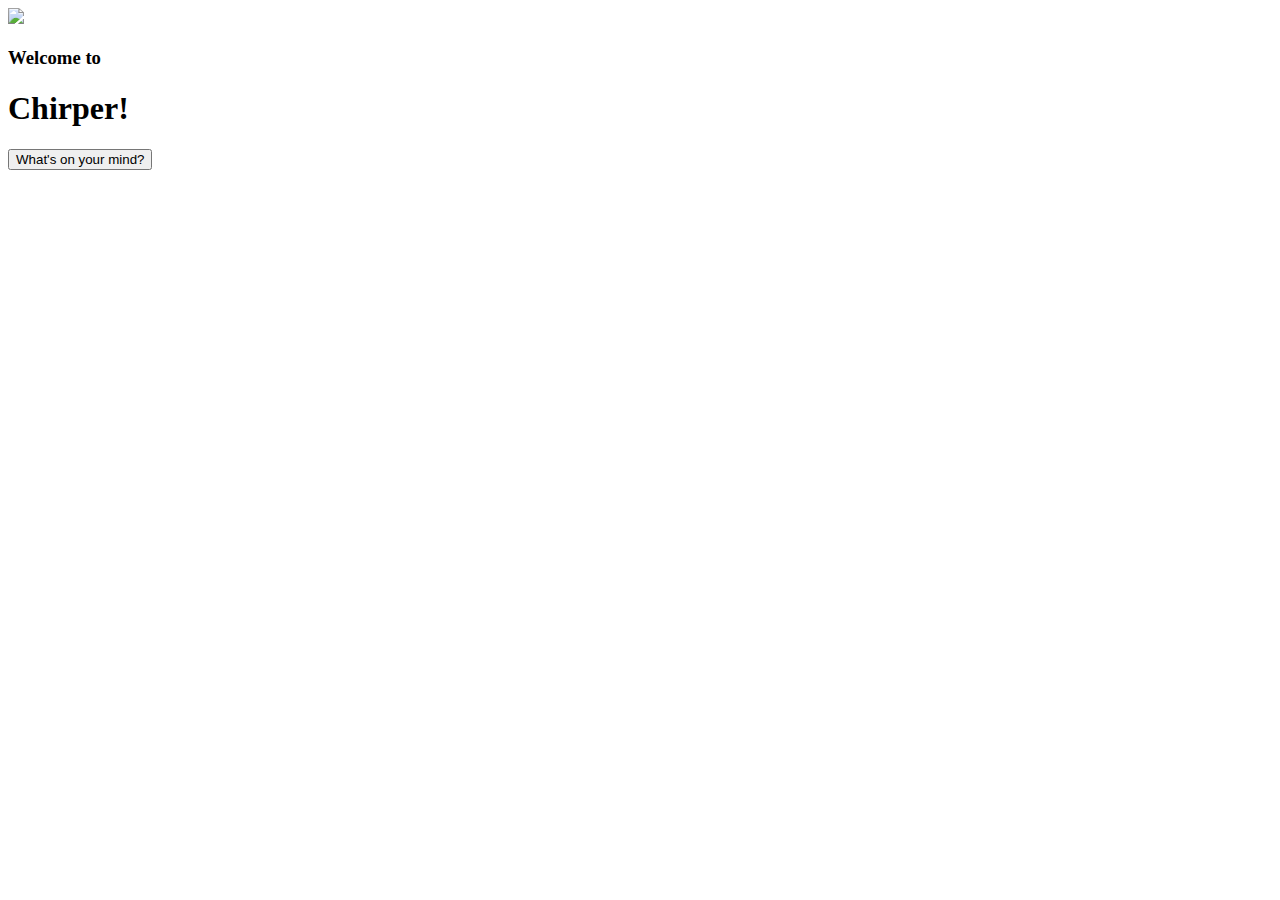
==== client/views/home.html @ cfebeb92 "end of tues" ====
<!DOCTYPE html>
<html  lang="en">
<head>
    <meta charset="UTF-8">
    <meta name="viewport" content="width=device-width, initial-scale=1.0">
    <meta http-equiv="X-UA-Compatible" content="ie=edge">
    <link rel="stylesheet" href="app/styles.css">
    <title>Document</title>
</head>
<body >
     <img src="http://i0.kym-cdn.com/photos/images/newsfeed/000/687/093/6a8.jpg"> 
    <h3>Welcome to</h3>
    <h1>Chirper!</h1>
    
     <a href = '#list'><button> What's on your mind?</button></a>
     <nv-view></nv-view>
</body>
</html>
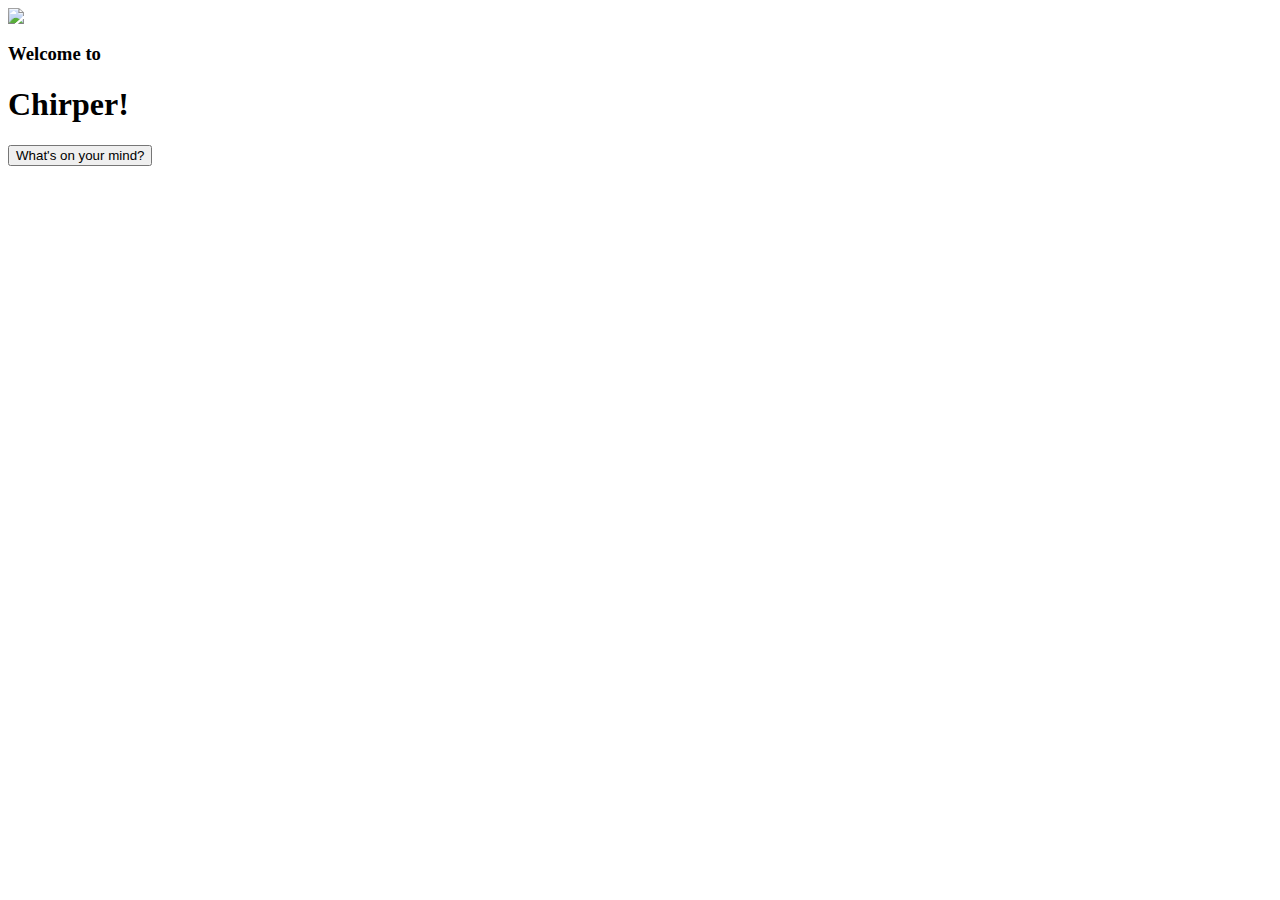
==== commit aa789361: "styled and implimented single page view" ====
--- a/client/views/home.html
+++ b/client/views/home.html
@@ -1,18 +1,14 @@
-<!DOCTYPE html>
-<html  lang="en">
-<head>
-    <meta charset="UTF-8">
-    <meta name="viewport" content="width=device-width, initial-scale=1.0">
-    <meta http-equiv="X-UA-Compatible" content="ie=edge">
-    <link rel="stylesheet" href="app/styles.css">
-    <title>Document</title>
-</head>
-<body >
+<body class="bodyhome">
+    <div class='home'>
      <img src="http://i0.kym-cdn.com/photos/images/newsfeed/000/687/093/6a8.jpg"> 
-    <h3>Welcome to</h3>
-    <h1>Chirper!</h1>
-    
-     <a href = '#list'><button> What's on your mind?</button></a>
+   <div class='greeting'>
+    <h3 class-'welcome'>Welcome to</h3>
+    <h1 id='Title' class='title'>Chirper!</h1>
+    </div>
+    <!--</div></div>-->
+     <a href = '#list'><button class='homebut'> What's on your mind?</button></a>
+     
      <nv-view></nv-view>
-</body>
-</html>+   
+</div>
+</body>